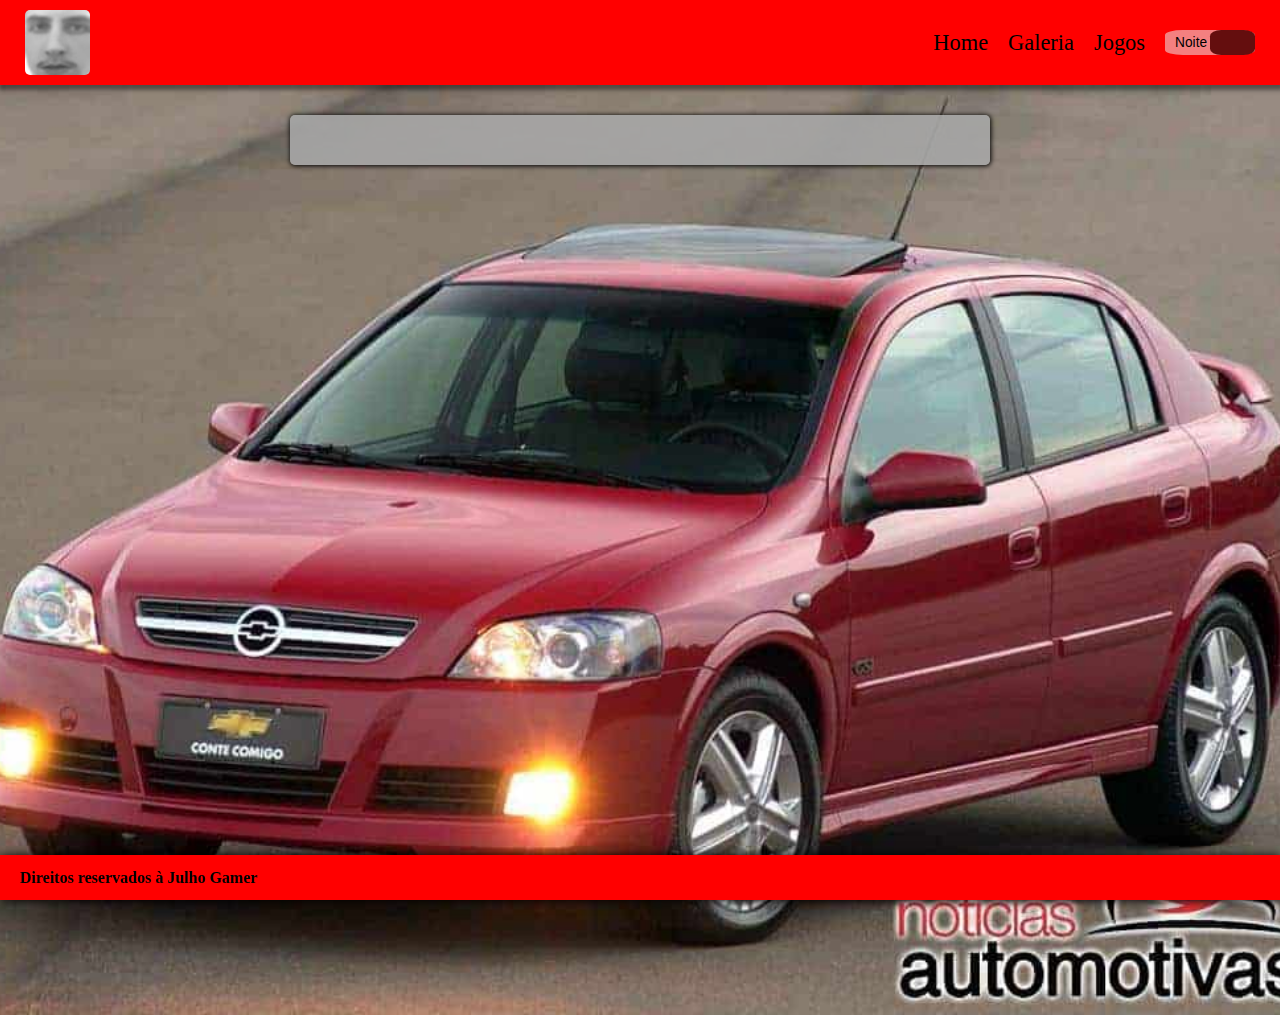
==== galery/galery.html @ 5abd6fc6 "update" ====
<!DOCTYPE html>
<html lang="pt-br">
<head>
    <meta charset="UTF-8">
    <meta http-equiv="X-UA-Compatible" content="IE=edge">
    <meta name="viewport" content="width=device-width, initial-scale=1.0">
    <title>Galeria</title>
    <!-- font awsome (starting to make these notes to get the habit) -->
    <link
    rel="stylesheet"
    href="https://cdnjs.cloudflare.com/ajax/libs/font-awesome/5.14.0/css/all.min.css"
  />
    <!--CSS-->
    <link rel="stylesheet" href="../styles/style.css">
</head>
<body class="body">
    <header class="header">
        <div class="head">
        <div class="logo">
            <img src="images/logo.jpg" alt="logo" class="logo">
        </div>
        <button class="nav-toggle">
            <i class="fas fa-bars"></i>
        </button>
        </div>
            <nav class="nav">
                <ul class="links">
                    <li>
                        <a href="../index.html" class="textA">Home</a>
                    </li>
                    <li>
                        <a href="galery.html" class="textA">Galeria</a>
                    </li>
                    <li>
                        <a href="../memory/memory.html" class="textA">Jogos</a>
                    </li>
                </ul>
                <button class="dark">
                    <span>
                        <p  class="dia">Noite</p>
                    </span>
                    <span>
                      <p>Dia</p>
                    </span>
                    <span class="switch"></span>
            </nav>
    </header>
    <main class="main">

    </main>
<footer class="footer">
    <p class="footerText">Direitos reservados à Julho Gamer</p>
    <p class="time"></p>
</footer>





    <!--JS-->
    <script src="app.js"></script>
</body>
</html>
---- styles/style.css ----
@charset "UTF-8";

:root {
    /* dark shades of primary color*/
    --clr-primary-1: hsl(205, 86%, 17%);
    --clr-primary-2: hsl(205, 77%, 27%);
    --clr-primary-3: hsl(205, 72%, 37%);
    --clr-primary-4: hsl(205, 63%, 48%);
    /* primary/main color */
    --clr-primary-5: #49a6e9;
    /* lighter shades of primary color */
    --clr-primary-6: hsl(205, 89%, 70%);
    --clr-primary-7: hsl(205, 90%, 76%);
    --clr-primary-8: hsl(205, 86%, 81%);
    --clr-primary-9: hsl(205, 90%, 88%);
    --clr-primary-10: hsl(205, 100%, 96%);
    /* darkest grey - used for headings */
    --clr-grey-1: hsl(209, 61%, 16%);
    --clr-grey-2: hsl(211, 39%, 23%);
    --clr-grey-3: hsl(209, 34%, 30%);
    --clr-grey-4: hsl(209, 28%, 39%);
    /* grey used for paragraphs */
    --clr-grey-5: hsl(210, 22%, 49%);
    --clr-grey-6: hsl(209, 23%, 60%);
    --clr-grey-7: hsl(211, 27%, 70%);
    --clr-grey-8: hsl(210, 31%, 80%);
    --clr-grey-9: hsl(212, 33%, 89%);
    --clr-grey-10: hsl(210, 36%, 96%);
    --clr-white: #fff;
    --clr-red-dark: hsl(360, 67%, 44%);
    --clr-red-light: hsl(360, 71%, 66%);
    --clr-green-dark: hsl(125, 67%, 44%);
    --clr-green-light: hsl(125, 71%, 66%);
    --clr-secondary: hsla(182, 63%, 54%);
    --clr-black: #222;
    --ff-primary: "Roboto", sans-serif;
    --ff-secondary: "Open Sans", sans-serif;
    --transition: all 0.3s linear;
    --spacing: 0.25rem;
    --radius: 0.5rem;
    --light-shadow: 0 5px 15px rgba(0, 0, 0, 0.1);
    --dark-shadow: 0 5px 15px rgba(0, 0, 0, 0.2);
    --max-width: 1170px;
    --fixed-width: 620px;
  }

*{
    padding: 0;
    margin: 0;
    box-sizing: border-box;
}
body{
    width: 100%;
    height: 100vh;
    background: url(../images/background.jpeg);
    z-index: -2;
    background-size: cover;
    background-position: center;
    
}

.dark{
    margin-left: 10px;
    height: 30px;
    width: 80px;
    border-radius: 15px;
    padding: 5px;
}
.dark-mode{
    background: linear-gradient(rgba(41, 57, 58, 0.5), rgba(0, 0, 0, 0.342)),
    url(../images/background.jpeg) center/cover ;
    z-index: -1;
}
header{
    background-color: red;
    width: 100%;
    box-shadow: 1px 3px 4px 2px rgba(0, 0, 0, 0.432);
}
.head{
    display: flex;
    flex-direction: row;
    justify-content: space-between;
    padding: 0 25px;
}
.head button{
    margin-top: 15px;
}
.head .logo{
   margin-top: 5px;
}
.logo{
    width: 65px;
    height: 65px;
    margin: auto 0;
    border-radius: 5px;
}
.nav{
    margin: auto 0;
    padding: 10px;
    height: 0;
    background-color: red;
    overflow: hidden;
}
.dark-red{
    background-color: darkred;
}
.nav-show{
    height: auto !important;;
}
.nav-toggle {
    font-size: 1.5rem;
    color: var(--clr-grey-1);
    background: transparent;
    border-color: transparent;
    transition: var(--transition);
    cursor: pointer;
  }
  .nav-toggle:hover {
    transform: scale(1.2);
    transform: rotateZ(90deg);
    color: white;
  }

.nav ul li{
    list-style: none;
    text-decoration: none;
    margin: auto 0;
    padding: 0px 10px;
    display: flex;
    padding: 10px 15px;
}
.textA{
    color: black;
    font-size: 1.4em;
    text-decoration: none;
}
.nav a:hover{
    color: rgb(156, 138, 138);
}
.links a{
    transition: var(--transition);
}
.main{ 
    background-color: rgba(167, 167, 167, 0.877);
    z-index: -2;
    margin: 30px auto;
    padding-bottom: 10px;
    border-radius: 5px;
    width: 360px;
    box-shadow: .5px .5px 5px black;
    display: grid;
}
.text{
    text-align: center;
    padding: 15px;
}
.img-desc{
    display: flex;
    margin: 5px auto;
    width: 250px;
    height: 250px;
    border-radius: 5px;
}
.grid{
    display: flex;
    margin: 25px auto;
    justify-content: center;
    width: 330px;
    height: 300px;
    display: flex;
    flex-wrap: wrap;
    cursor: pointer;
}
img{
    transition: transform .5s;
    transform-style: preserve-3d;
    border: 1px solid rgb(0, 0, 0);
    position: relative;
    border-radius: 5px;
}
footer{
    background-color: red;
    position: fixed;
    margin-top: 25px;
    bottom: 0;
    left: 0;
    width: 100%;
    display: flex;
    justify-content: space-between;
    align-items: center;
    height: 45px;
    padding: 0 20px;
    font-size: .65em;
    font-weight: 600;
    box-shadow: .5px .5px 10px black;
}
.logo{
    border: none;
}
.flip{
    transform: rotateY(-180deg);
}
.img-after{
    backface-visibility: hidden;
    
}
.img-border{
    margin: 1.2px;
    height: 80px;
    width: 80px;
    border-radius: 5px;
    background-color: rgba(167, 167, 167, 0);
}
.resultText{
    background-color: rgba(196, 194, 194, 0.199);
    margin: 25px auto;
    border-radius: 15px;
    height: 35px;
    width: 300px;
    display: flex;
    align-items: center;
    justify-content: center;
    text-transform: uppercase;
    font-size: 1.1em;
    border: .5px solid rgba(0, 0, 0, 0.301);
}
.reset{
    height: 50px;
    width: 50px;
    margin: 5px auto;
    border: 1px solid black;
    box-shadow: inset .3px .3px 10px rgba(0, 0, 0, 0.671);
    border-radius: 50%;
    cursor: pointer;
}
.dark {
    position: relative;
    padding: 10px;
    width: 90px;
    height: 50px;
    display: flex;
    border-radius: 20%;
    align-items: center;
    justify-content: space-between;
    border: none;
    background-color: rgba(236, 229, 229, 0.555);
    transition: var(--transition);
  }
  .dark span {
    display: inline-block;
    font-size: 0.86rem;
    cursor: pointer;
    text-transform: capitalize;
    color: black;
  }
  .switch {
    position: absolute;

    width: 50%;
    height: 100%;
    top: 0;
    left: 50%;
    background: rgb(100, 14, 14);
    border-radius: 25%;
    margin: 0;
    display: block;
    transition: var(--transition);
  }
  .slide{
    left: 0;
  }
  .white-text{
    color: rgb(230, 216, 216);
}
@media screen and (min-width: 700px){
    .main{
        background-color: rgba(167, 167, 167, 0.877);
        margin: 115px auto;
        padding-bottom: 50px;
        border-radius: 5px;
        box-shadow: .5px .5px 5px black;
        width: 650px;
        display: flex;
        flex-direction: column;
        flex-wrap: wrap;
        justify-content: center;
        
    }
    header{
        display: flex;
        flex-direction: row;
        justify-content: space-between;
        height: 85px;
        position: fixed;
        top: 0;
    }
    .nav{
        margin: 5px 0;
        display: flex;
        padding:25px;
    }
    .nav-toggle {
        font-size: 1.5rem;
        color: var(--clr-grey-1);
        background: transparent;
        border-color: transparent;
        transition: var(--transition);
        cursor: pointer;
        display: none;
      }
      .nav ul{
        display: flex;
        flex-direction: row;
    }
      .nav ul li{
        list-style: none;
        text-decoration: none;
        margin: auto 0;
        padding: 0px 10px;
    }
    footer{
        font-size: 1em;
    }
    .dark{
        height: 25px;
        
    }
}
@media screen and (min-width: 900px){
    header{
        display: flex;
        flex-direction: row;
        justify-content: space-between;
        height: 85px;
        position: fixed;
        top: 0
    }
    .main{
        background-color: rgba(167, 167, 167, 0.877);
        margin: 115px auto;
        padding-bottom: 50px;
        border-radius: 5px;
        box-shadow: .5px .5px 5px black;
        width: 700px;
        display: flex;
        flex-direction: column;
        flex-wrap: wrap;
        justify-content: center;
    }
    .nav{
        margin: 5px 0;
        display: flex;
        padding:25px;
    }
    .nav-toggle {
        font-size: 1.5rem;
        color: var(--clr-grey-1);
        background: transparent;
        border-color: transparent;
        transition: var(--transition);
        cursor: pointer;
        display: none;
      }
      .nav ul{
        display: flex;
        flex-direction: row;
    }
    .nav ul li{
        list-style: none;
        text-decoration: none;
        margin: auto 0;
        padding: 0px 10px;
    }
    footer{
        font-size: 1em;
    }
    .dark{
        height: 25px;
    }
}
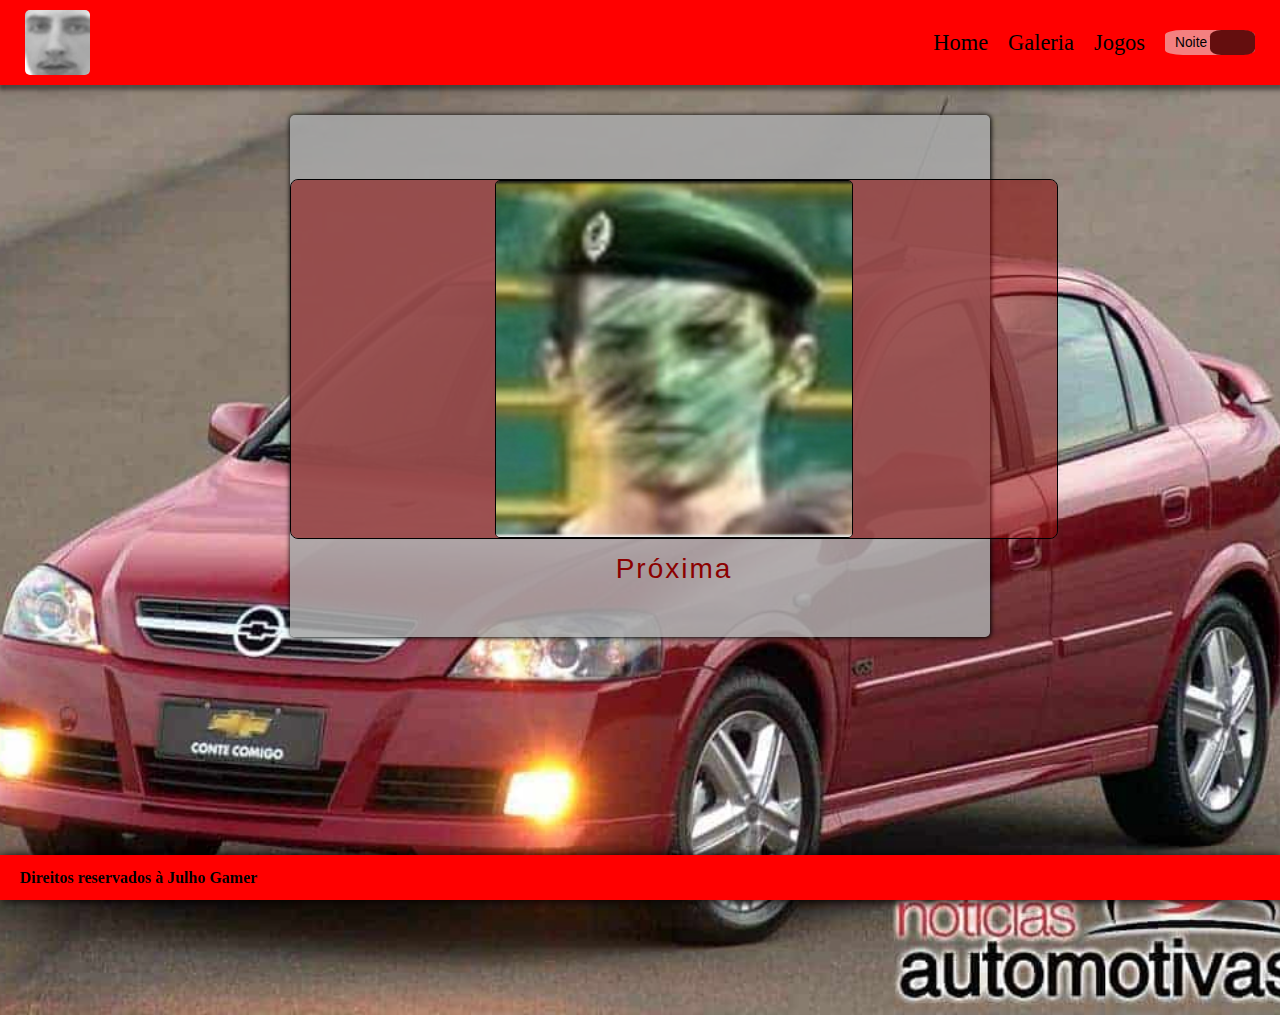
==== commit e96d5476: "update" ====
--- a/galery/galery.html
+++ b/galery/galery.html
@@ -46,7 +46,40 @@
             </nav>
     </header>
     <main class="main">
-
+        <div class="slider-container">
+            <div class="slide">
+                <img src="images/1.jpg" alt="" class="slide-img">
+            </div>
+            <div class="slide">
+                <img src="images/2.jpg" alt="" class="slide-img">
+            </div>
+            <div class="slide">
+                <img src="images/3.jpg" alt="" class="slide-img">
+            </div>
+            <div class="slide">
+                <img src="images/4.jpg" alt="" class="slide-img">
+            </div>
+            <div class="slide">
+                <img src="images/5.jpg" alt="" class="slide-img">
+            </div>
+            <div class="slide">
+                <img src="images/6.jpg" alt="" class="slide-img">
+            </div>
+            <div class="slide">
+                <img src="images/7.jpg" alt="" class="slide-img">
+            </div>
+            <div class="slide">
+                <img src="images/8.jpg" alt="" class="person-img">
+            </div>
+        </div>
+        <div class="btn-container">
+            <button class="prevBtn">
+                Anterior
+            </button>
+            <button class="nextBtn">
+                Próxima
+            </button>
+        </div>
     </main>
 <footer class="footer">
     <p class="footerText">Direitos reservados à Julho Gamer</p>
--- a/styles/style.css
+++ b/styles/style.css
@@ -272,6 +272,62 @@
   .white-text{
     color: rgb(230, 216, 216);
 }
+.slider-container {
+    border: 1px solid black;
+    width: 250px;
+    margin: 0 auto;
+    height: 250px;
+    position: relative;
+    border-radius: 0.5rem;
+    overflow: hidden;
+    margin-top: 4rem;
+  }
+  .slide {
+    position: absolute;
+    width: 100%;
+    height: 100%;
+    background: rgba(139, 0, 0, 0.521);
+    color: var(--clr-white);
+    display: grid;
+    place-items: center;
+    transition: all 0.25s ease-in-out;
+    text-align: center;
+  }
+  .slide-img {
+    height: 100%;
+    object-fit: cover;
+  }
+  .slide:nth-child(1) h1 {
+    position: absolute;
+    top: 50%;
+    left: 50%;
+    transform: translate(-50%, -50%);
+  }
+  .slide:nth-child(3) {
+    background: linear-gradient(rgba(0, 0, 0, 0.4), rgba(0, 0, 0, 0.4)),
+      url("./img-2.jpeg") center/cover no-repeat;
+  }
+  .btn-container {
+    display: flex;
+    justify-content: center;
+    margin-top: 0.75rem;
+  }
+  .prevBtn,
+.nextBtn {
+  background: transparent;
+  border-color: transparent;
+  font-size: 1.75rem;
+  cursor: pointer;
+  margin: 0 0.25rem;
+  text-transform: capitalize;
+  letter-spacing: 2px;
+  color: darkred;
+  transition: var(--transition);
+}
+.prevBtn:hover,
+.nextBtn:hover {
+  color: rgb(184, 68, 68);
+}
 @media screen and (min-width: 700px){
     .main{
         background-color: rgba(167, 167, 167, 0.877);
@@ -325,6 +381,17 @@
         height: 25px;
         
     }
+    .slider-container {
+        border: 1px solid black;
+        width: 60vw;
+        margin: 0 auto;
+        height: 40vh;
+        max-width: 80rem;
+        position: relative;
+        border-radius: 0.5rem;
+        overflow: hidden;
+        margin-top: 4rem;
+      }
 }
 @media screen and (min-width: 900px){
     header{
@@ -377,4 +444,15 @@
     .dark{
         height: 25px;
     }
+    .slider-container {
+        border: 1px solid black;
+        width: 60vw;
+        margin: 0 auto;
+        height: 40vh;
+        max-width: 80rem;
+        position: relative;
+        border-radius: 0.5rem;
+        overflow: hidden;
+        margin-top: 4rem;
+      }
 }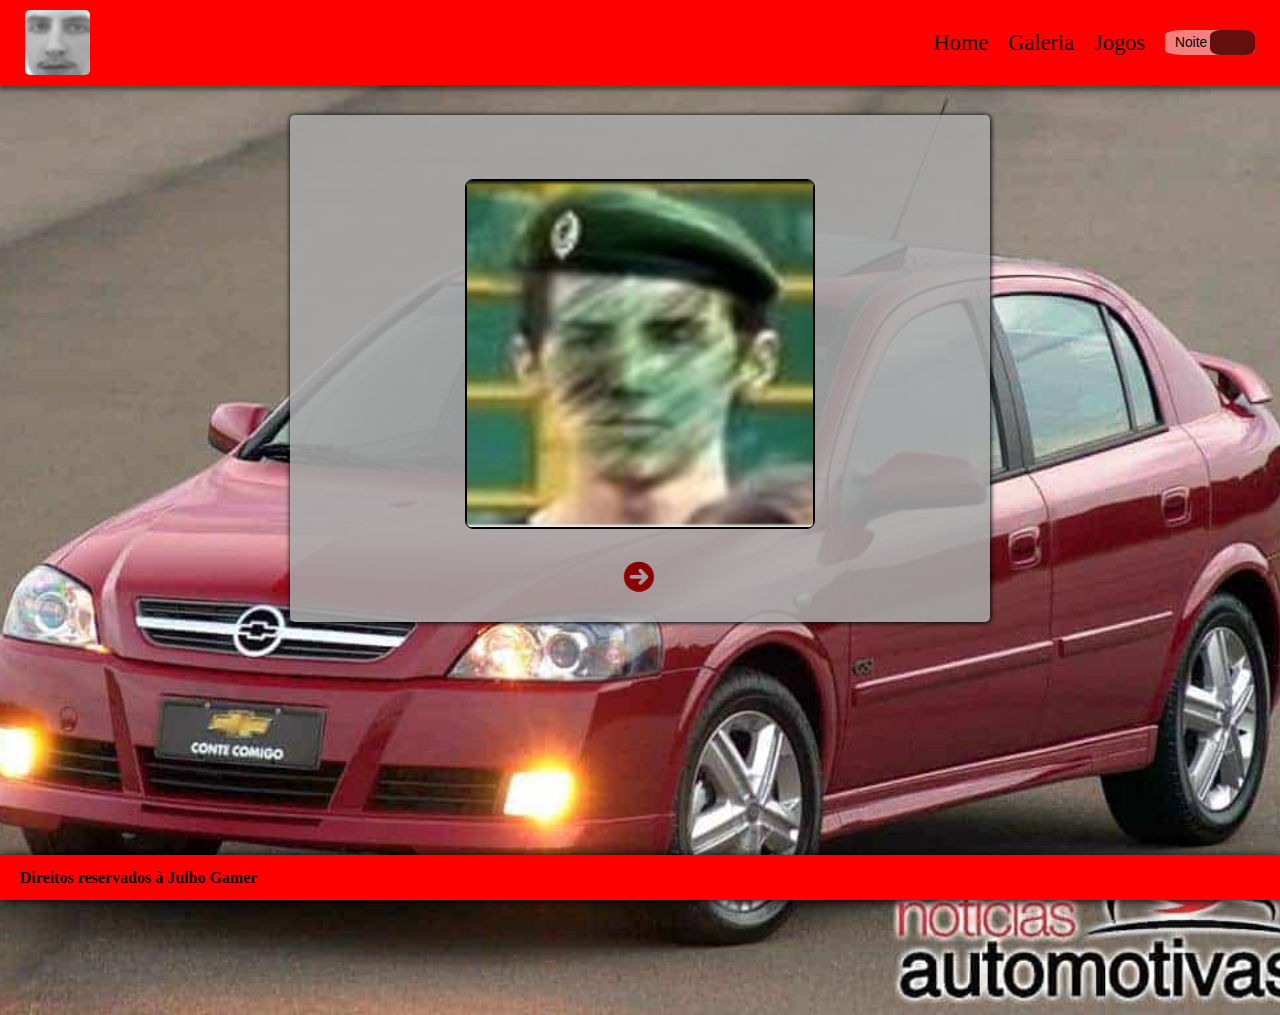
==== commit ba91a382: "update" ====
--- a/galery/galery.html
+++ b/galery/galery.html
@@ -12,6 +12,11 @@
   />
     <!--CSS-->
     <link rel="stylesheet" href="../styles/style.css">
+    <link
+    rel="stylesheet"
+    href="https://cdnjs.cloudflare.com/ajax/libs/font-awesome/6.0.0/css/all.min.css"
+    />
+    
 </head>
 <body class="body">
     <header class="header">
@@ -69,15 +74,15 @@
                 <img src="images/7.jpg" alt="" class="slide-img">
             </div>
             <div class="slide">
-                <img src="images/8.jpg" alt="" class="person-img">
+                <img src="images/8.jpg" alt="" class="slide-img">
             </div>
         </div>
         <div class="btn-container">
             <button class="prevBtn">
-                Anterior
+                <i class="fas fa-regular fa-circle-arrow-left"></i>
             </button>
             <button class="nextBtn">
-                Próxima
+                <i class="fas fa-regular fa-circle-arrow-right"></i>
             </button>
         </div>
     </main>
--- a/styles/style.css
+++ b/styles/style.css
@@ -310,15 +310,15 @@
   .btn-container {
     display: flex;
     justify-content: center;
-    margin-top: 0.75rem;
+    margin-top: 30px;
   }
   .prevBtn,
 .nextBtn {
   background: transparent;
   border-color: transparent;
-  font-size: 1.75rem;
+  font-size: 30px;
   cursor: pointer;
-  margin: 0 0.25rem;
+  margin: 0 10px;
   text-transform: capitalize;
   letter-spacing: 2px;
   color: darkred;
@@ -332,7 +332,7 @@
     .main{
         background-color: rgba(167, 167, 167, 0.877);
         margin: 115px auto;
-        padding-bottom: 50px;
+        padding-bottom: 25px;
         border-radius: 5px;
         box-shadow: .5px .5px 5px black;
         width: 650px;
@@ -383,10 +383,9 @@
     }
     .slider-container {
         border: 1px solid black;
-        width: 60vw;
+        width: 350px;
         margin: 0 auto;
-        height: 40vh;
-        max-width: 80rem;
+        height: 350px;
         position: relative;
         border-radius: 0.5rem;
         overflow: hidden;
@@ -405,7 +404,7 @@
     .main{
         background-color: rgba(167, 167, 167, 0.877);
         margin: 115px auto;
-        padding-bottom: 50px;
+        padding-bottom: 25px;
         border-radius: 5px;
         box-shadow: .5px .5px 5px black;
         width: 700px;
@@ -446,10 +445,9 @@
     }
     .slider-container {
         border: 1px solid black;
-        width: 60vw;
+        width: 350px;
         margin: 0 auto;
-        height: 40vh;
-        max-width: 80rem;
+        height: 350px;
         position: relative;
         border-radius: 0.5rem;
         overflow: hidden;
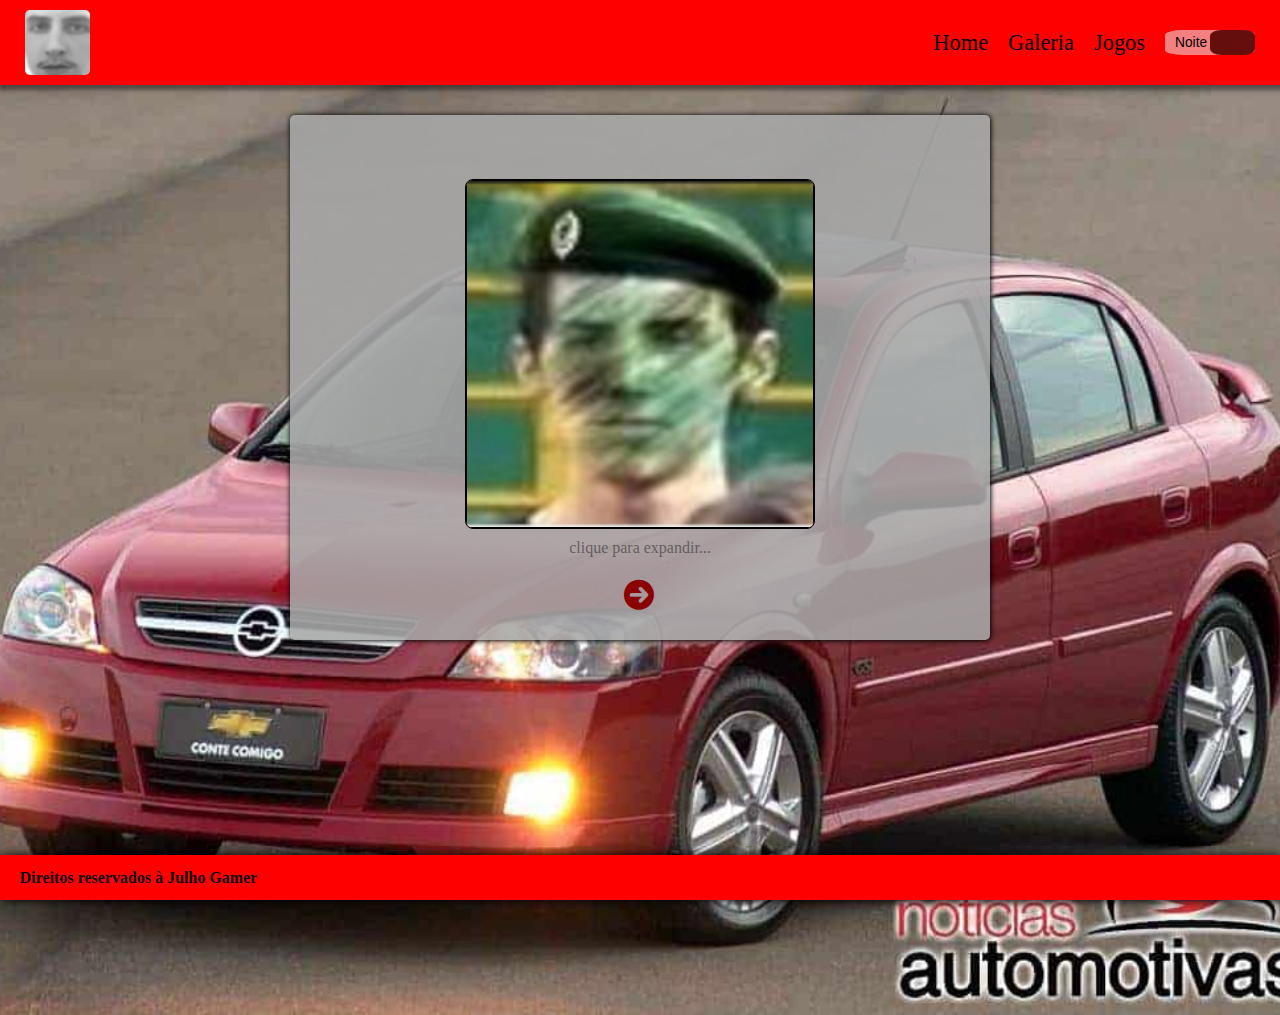
==== commit 285ee3b5: "update" ====
--- a/galery/galery.html
+++ b/galery/galery.html
@@ -77,6 +77,7 @@
                 <img src="images/8.jpg" alt="" class="slide-img">
             </div>
         </div>
+        <p class="expandText">clique para expandir...</p>
         <div class="btn-container">
             <button class="prevBtn">
                 <i class="fas fa-regular fa-circle-arrow-left"></i>
--- a/styles/style.css
+++ b/styles/style.css
@@ -272,6 +272,11 @@
   .white-text{
     color: rgb(230, 216, 216);
 }
+.expandText{
+    text-align: center;
+    margin-top: 10px;
+    color: rgba(49, 48, 48, 0.61);
+}
 .slider-container {
     border: 1px solid black;
     width: 250px;
@@ -310,7 +315,7 @@
   .btn-container {
     display: flex;
     justify-content: center;
-    margin-top: 30px;
+    margin-top: 20px;
   }
   .prevBtn,
 .nextBtn {
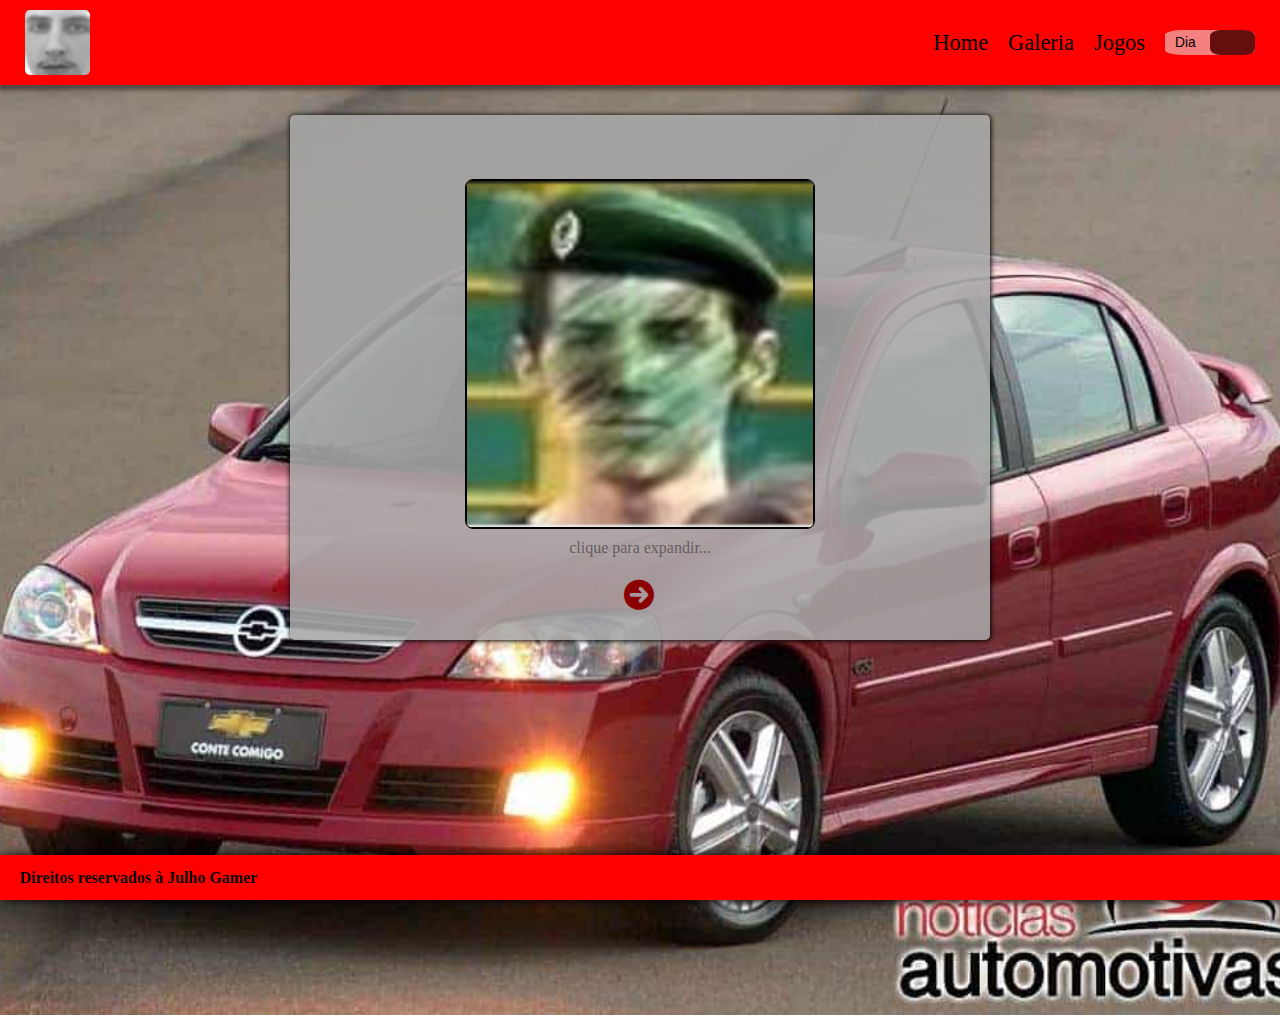
==== commit 659dc857: "update" ====
--- a/galery/galery.html
+++ b/galery/galery.html
@@ -9,7 +9,11 @@
     <link
     rel="stylesheet"
     href="https://cdnjs.cloudflare.com/ajax/libs/font-awesome/5.14.0/css/all.min.css"
-  />
+    />
+    <link
+    rel="stylesheet"
+    href="https://cdnjs.cloudflare.com/ajax/libs/font-awesome/5.14.0/css/all.min.css"
+    />
     <!--CSS-->
     <link rel="stylesheet" href="../styles/style.css">
     <link
@@ -42,10 +46,10 @@
                 </ul>
                 <button class="dark">
                     <span>
-                        <p  class="dia">Noite</p>
+                        <p>Dia</p>
                     </span>
                     <span>
-                      <p>Dia</p>
+                      <p   class="dia">Noite</p>
                     </span>
                     <span class="switch"></span>
             </nav>
@@ -53,30 +57,41 @@
     <main class="main">
         <div class="slider-container">
             <div class="slide">
-                <img src="images/1.jpg" alt="" class="slide-img">
+                <img src="images/1.jpg" alt="" class="slide-img modal-btn" id="0">
+
             </div>
             <div class="slide">
-                <img src="images/2.jpg" alt="" class="slide-img">
+                <img src="images/2.jpg" alt="" class="slide-img modal-btn" id="1">
             </div>
             <div class="slide">
-                <img src="images/3.jpg" alt="" class="slide-img">
+                <img src="images/3.jpg" alt="" class="slide-img modal-btn" id="2">
             </div>
             <div class="slide">
-                <img src="images/4.jpg" alt="" class="slide-img">
+                <img src="images/4.jpg" alt="" class="slide-img modal-btn" id="3">
             </div>
             <div class="slide">
-                <img src="images/5.jpg" alt="" class="slide-img">
+                <img src="images/5.jpg" alt="" class="slide-img modal-btn" id="4">
             </div>
             <div class="slide">
-                <img src="images/6.jpg" alt="" class="slide-img">
+                <img src="images/6.jpg" alt="" class="slide-img modal-btn" id="5">
             </div>
             <div class="slide">
-                <img src="images/7.jpg" alt="" class="slide-img">
+                <img src="images/7.jpg" alt="" class="slide-img modal-btn" id="6">
             </div>
             <div class="slide">
-                <img src="images/8.jpg" alt="" class="slide-img">
+                <img src="images/8.jpg" alt="" class="slide-img modal-btn" id="7">
             </div>
         </div>
+
+        <div class="modal-overlay">
+            <div class="modal-container">
+                <button class="close-btn">
+                    <i class="fas fa-times"></i>
+                </button>
+            </div>
+        </div>
+
+
         <p class="expandText">clique para expandir...</p>
         <div class="btn-container">
             <button class="prevBtn">
--- a/styles/style.css
+++ b/styles/style.css
@@ -150,6 +150,9 @@
     box-shadow: .5px .5px 5px black;
     display: grid;
 }
+.mainHide{
+  display: none;
+}
 .text{
     text-align: center;
     padding: 15px;
@@ -255,7 +258,6 @@
   }
   .switch {
     position: absolute;
-
     width: 50%;
     height: 100%;
     top: 0;
@@ -266,9 +268,6 @@
     display: block;
     transition: var(--transition);
   }
-  .slide{
-    left: 0;
-  }
   .white-text{
     color: rgb(230, 216, 216);
 }
@@ -289,14 +288,15 @@
   }
   .slide {
     position: absolute;
-    width: 100%;
+    width: 50%;
     height: 100%;
-    background: rgba(139, 0, 0, 0.521);
+    background: rgb(100, 14, 14);
     color: var(--clr-white);
     display: grid;
     place-items: center;
     transition: all 0.25s ease-in-out;
     text-align: center;
+    left: 0;
   }
   .slide-img {
     height: 100%;
@@ -308,10 +308,7 @@
     left: 50%;
     transform: translate(-50%, -50%);
   }
-  .slide:nth-child(3) {
-    background: linear-gradient(rgba(0, 0, 0, 0.4), rgba(0, 0, 0, 0.4)),
-      url("./img-2.jpeg") center/cover no-repeat;
-  }
+
   .btn-container {
     display: flex;
     justify-content: center;
@@ -333,6 +330,60 @@
 .nextBtn:hover {
   color: rgb(184, 68, 68);
 }
+.modal-btn {
+    cursor: pointer;
+  }
+  .modal-btn:hover {
+    background: transparent;
+    color: var(--clr-primary-5);
+  }
+.modal-overlay {
+    position: fixed;
+    display: grid;
+    place-items: center;
+    transition: var(--transition);
+    visibility: hidden;
+    z-index: -10;
+  }
+  .open-modal {
+    visibility: visible;
+    z-index: 10;
+  }
+  .modal-container {
+    background: rgb(167, 167, 167) ;
+    border-radius: var(--radius);
+    width: 360px;
+    height: 650px;
+    text-align: center;
+    display: grid;
+    place-items: center;
+    position: relative;
+  }
+  .imgA{
+    border: none;
+    padding-bottom: 140px;
+  }
+  .txtA{
+    position: absolute;
+    margin-bottom: 170px;
+    bottom: 0;
+
+  }
+  .close-btn {
+    position: absolute;
+    top: 1rem;
+    right: 1rem;
+    font-size: 2rem;
+    background: transparent;
+    border-color: transparent;
+    color: var(--clr-red-dark);
+    cursor: pointer;
+    transition: var(--transition);
+  }
+  .close-btn:hover {
+    color: var(--clr-red-light);
+    transform: scale(1.3);
+  }
 @media screen and (min-width: 700px){
     .main{
         background-color: rgba(167, 167, 167, 0.877);
@@ -345,7 +396,9 @@
         flex-direction: column;
         flex-wrap: wrap;
         justify-content: center;
-        
+    }
+    .mainHide{
+      display: none;
     }
     header{
         display: flex;
@@ -354,6 +407,7 @@
         height: 85px;
         position: fixed;
         top: 0;
+        z-index: 999;
     }
     .nav{
         margin: 5px 0;
@@ -396,6 +450,30 @@
         overflow: hidden;
         margin-top: 4rem;
       }
+      .modal-overlay{
+        top: 100px;
+      }
+      .modal-container {
+        background: rgb(167, 167, 167) ;
+        border-radius: var(--radius);
+        width: 800px;
+        height: 550px;
+        text-align: center;
+        display: grid;
+        place-items: center;
+        position: relative;
+        margin-left: 10px;
+      }
+      .imgA{
+        border: none;
+        padding-bottom: 140px;
+      }
+      .txtA{
+        position: absolute;
+        margin-bottom: 120px;
+        bottom: 0;
+    
+      }
 }
 @media screen and (min-width: 900px){
     header{
@@ -404,7 +482,8 @@
         justify-content: space-between;
         height: 85px;
         position: fixed;
-        top: 0
+        top: 0;
+        z-index: 999;
     }
     .main{
         background-color: rgba(167, 167, 167, 0.877);
@@ -447,6 +526,9 @@
     }
     .dark{
         height: 25px;
+    }
+    .modal-overlay{
+      top: 100px;
     }
     .slider-container {
         border: 1px solid black;
@@ -458,4 +540,28 @@
         overflow: hidden;
         margin-top: 4rem;
       }
+      .mainHide{
+      display: none;
+      }
+      .modal-container {
+        background: rgb(167, 167, 167) ;
+        border-radius: var(--radius);
+        width: 700px;
+        height: 550px;
+        text-align: center;
+        display: grid;
+        place-items: center;
+        position: relative;
+        margin-left: 0px;
+      }
+      .imgA{
+        border: none;
+        padding-bottom: 140px;
+      }
+      .txtA{
+        position: absolute;
+        margin-bottom: 120px;
+        bottom: 0;
+    
+      }
 }